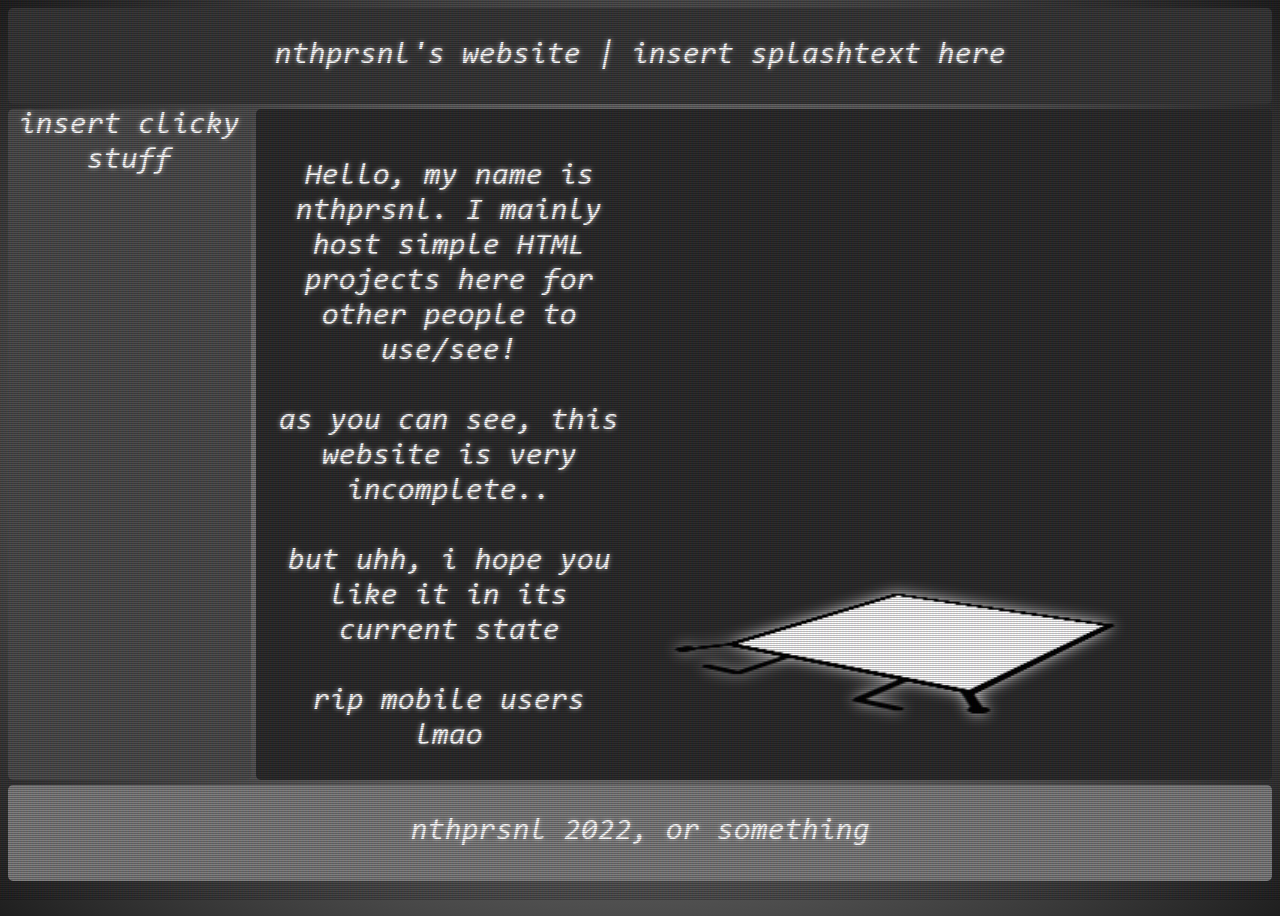
==== index.html @ fe10f999 "first actual commit" ====
<!DOCTYPE html>
<html>
<head>
<title>nthprsnl's cool website</title>
<link rel="stylesheet" href="/assets/index.css">
</head>
<body>
    <center><div class="main">
        <div class="item1">nthprsnl's website | insert splashtext here</div>
        <div class="item2">insert clicky stuff</div>
        <div class="item3">
            <p>Hello, my name is nthprsnl. I mainly host simple HTML projects here for other people to use/see! <br><br> as you can see, this website is very incomplete.. <br><br> but uhh, i hope you like it in its current state <br><br> rip mobile users lmao</p> 
            <img src="/assets/deaj.png">
        </div>
        <div class="item4">nthprsnl 2022, or something</div>
    </div></center>
</body>
</html>
---- assets/index.css ----
body {
  background-color: black;
  background-image: radial-gradient(rgba(247, 247, 247, 0.75), black 120%);
  height: 100vh;
}

.item1 {
  grid-area: header;
}

.item2 {
  grid-area: menu;
}

.item3 {
  grid-area: main;
}

.item4 {
  grid-area: footer;
}

.main {
  height: 97vh;
  display: grid;
  grid-template-areas:
    'header header header header header header header header'
    'menu main main main main main main main'
    'menu main main main main main main main'
    'menu main main main main main main main'
    'footer footer footer footer footer footer footer footer';
  background-color: transparent;
  gap: 5px;
}

.item1 {
  background-color: rgb(56, 56, 56);
  border-radius: 5px;
  font-family: consolas;
  justify-content: center;
  align-items: center;
  text-align: center;
  text-shadow: 0 0 5px #C8C8C8;
}

body::after {
  content: " ";
  display: block;
  position: fixed;
  top: 0;
  left: 0;
  pointer-events: none;
  bottom: 0;
  right: 0;
  background: linear-gradient(rgba(18, 16, 16, 0) 50%, rgba(0, 0, 0, 0.25) 50%), linear-gradient(90deg, rgba(255, 0, 0, 0.06), rgba(0, 255, 0, 0.02), rgba(0, 0, 255, 0.06));
  z-index: 2;
  background-size: 100vh 2px, 3px 100vw;
}

.item2 {
  background-color: rgb(78, 78, 78);
  border-radius: 5px;
}

.item3 {
  background-color: rgb(44, 44, 44);
  border-radius: 5px;
  overflow-y: auto;
  padding: 2%;
}

@font-face {
  font-family: consolas;
  src: url(./Consolas.ttf);
}

.item4 {
  background-color: rgb(128, 128, 128);
  border-radius: 5px;
  text-align: center;
  justify-content: center;
  align-items: center;
}

.main>div {
  word-wrap: break-word;
  display: flex;
  font-family: consolas;
  color: white;
  text-shadow: 0 0 5px #C8C8C8;
  font-size: 30px;
}
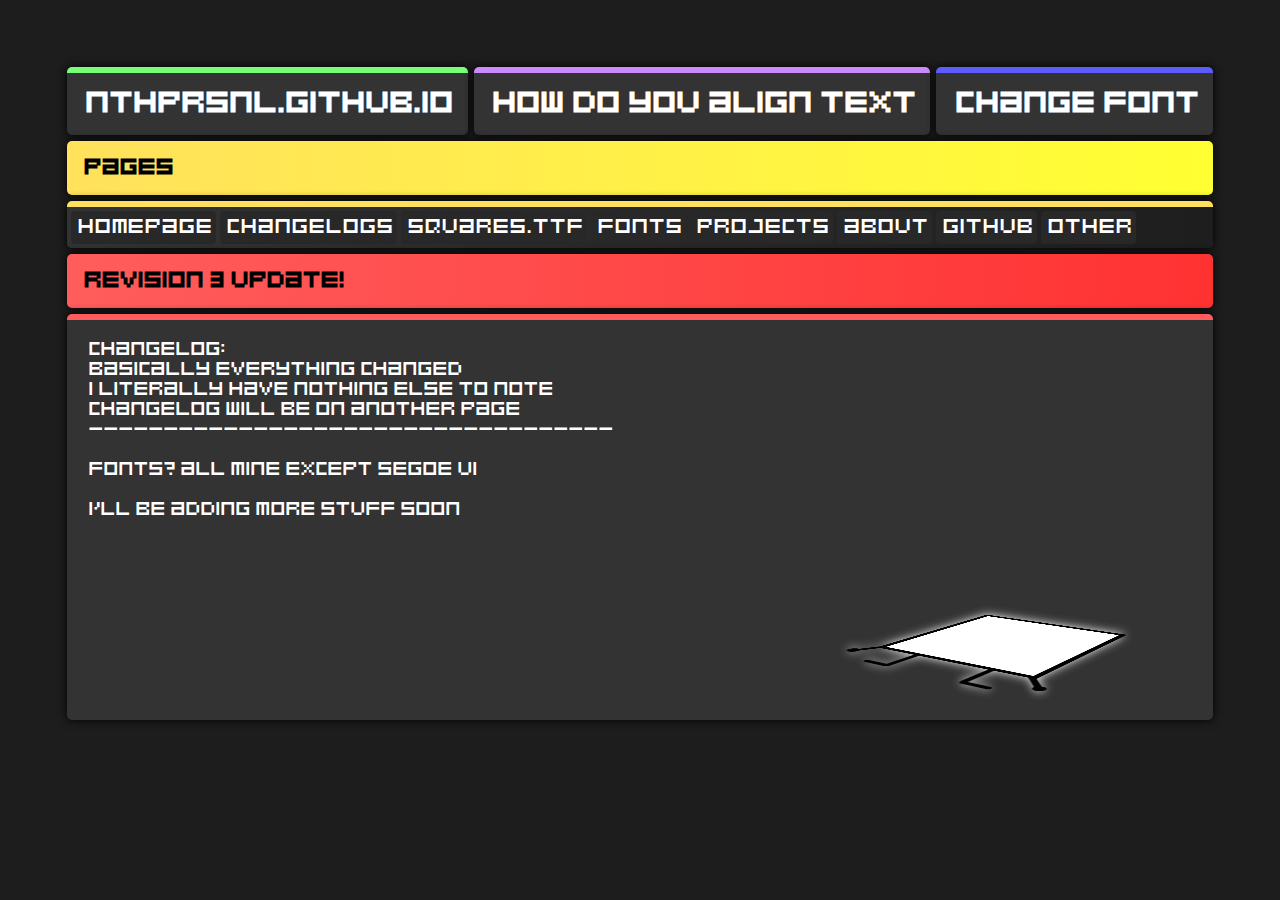
==== commit d7b3e432: "new visual update" ====
--- a/index.html
+++ b/index.html
@@ -1,18 +1,48 @@
 <!DOCTYPE html>
 <html>
 <head>
-<title>nthprsnl's cool website</title>
-<link rel="stylesheet" href="/assets/index.css">
+    <meta charset="utf-8">
+    <meta http-equiv="X-UA-Compatible" content="IE=edge">
+    <title>NTHPRSNL'S WEBSITE</title>
+    <meta content="width=device-width, initial-scale=1, maximum-scale=1, user-scalable=no" name="viewport">
+    <link rel="stylesheet" href="/assets/css/UI.css">
+    <!-- get rando.js -->
+    <script src="https://randojs.com/2.0.0.js"></script>
+    <script src="/assets/js/index.js"></script>
 </head>
 <body>
-    <center><div class="main">
-        <div class="item1">nthprsnl's website | insert splashtext here</div>
-        <div class="item2">insert clicky stuff</div>
-        <div class="item3">
-            <p>Hello, my name is nthprsnl. I mainly host simple HTML projects here for other people to use/see! <br><br> as you can see, this website is very incomplete.. <br><br> but uhh, i hope you like it in its current state <br><br> rip mobile users lmao</p> 
-            <img src="/assets/deaj.png">
+    <div class="header">
+        <h1 class="green uidefault font-default">nthprsnl.github.io</h1>
+        <h1 class="purple uidefault font-default" id="splashtext"></h1>
+        <h1 class="blue uidefault hoverable font-default" onclick="squareify()">Change Font</h2>
+    </div>
+    <div class="content">
+        <h2 class="cntnheader yellowbg font-default">PAGES</h2>
+        <div class="buttons yellow uismall">
+            <a href="/" class="hoverable font-default">HOMEPAGE</a>
+            <a href="/" class="hoverable font-default">CHANGELOGS</a>
+            <a href="/assets/fonts/SQUARES.ttf" class="hoverable font-default">SQUARES.TTF</a>
+            <a href="/" class="hoverable font-default">FONTS</a>
+            <a href="/" class="hoverable font-default">PROJECTS</a>
+            <a href="/" class="hoverable font-default">ABOUT</a>
+            <a href="https://github.com/nthprsnl/nthprsnl.github.io" class="hoverable font-default">GITHUB</a>
+            <a href="/" class="hoverable font-default">OTHER</a>
         </div>
-        <div class="item4">nthprsnl 2022, or something</div>
-    </div></center>
+        <h2 class="cntnheader redbg font-default">REVISION 3 UPDATE!</h2>
+        <div class="main red font-default">
+            <img style="top: 100%; float: right;" src="/assets/images/deaj.png" alt="a dead guy#5">
+            <p>CHANGELOG:
+               <br>basically everything changed
+               <br> i literally have nothing else to note
+               <br> changelog will be on another page
+               <br>-----------------------------------
+            </p>
+            <p>fonts? all mine except Segoe UI</p>
+            <p>i'll be adding more stuff soon</p>
+            <p id="gibberish"></p>
+        </div>
+    </div>
+    <script>splash("splashtext"); gibberish("gibberish");</script>
+
 </body>
 </html>--- a/assets/css/UI.css
+++ b/assets/css/UI.css
@@ -0,0 +1,147 @@
+/* comment example */
+/* UI.CSS FOR MOST UI STUFF */
+body {
+    background-color: rgb(29, 29, 29);
+    margin: 5%;
+}
+/* UI divs */
+.header {
+    display: flex;
+    flex-wrap: nowrap;
+    flex-direction: row;
+}
+.content {
+    display: flex;
+    flex-wrap: nowrap;
+    flex-direction: column;
+}
+.cntnheader {
+    padding: 15px;
+    border-radius: 5px;
+    box-shadow: 0 0 10px rgb(0, 0, 0);
+    margin: 3px; 
+}
+.main {
+    padding-left: 20px;
+    box-shadow: 0 0 10px rgb(0, 0, 0);
+    background-color: rgb(51,51,51);
+    border-radius: 5px; 
+    color: white;
+    font-size: 20px;
+    margin: 3px;
+}
+
+/* button UI divs */
+.buttons {
+    display: flex;
+    flex-wrap: nowrap;
+    flex-direction: row;
+    background: linear-gradient(to right, rgb(51,51,51), rgb(30,30,30));
+}
+.buttons * {
+    font-size: 22px;
+    padding: 5px;
+    color: white;
+    background-color: rgb(40, 40, 40);
+    margin: 2px;
+    border-radius: 4px;
+    text-decoration: none;
+    float: left;
+}
+
+/* UI mode */
+.uidefault {
+    padding: 15px;
+    box-shadow: 0 0 10px rgb(0, 0, 0);
+    background-color: rgb(51, 51, 51); 
+    border-radius: 5px; 
+    color: white;
+    text-align: center;
+    flex-grow: 1;
+    margin: 3px; 
+}
+.uismall {
+    padding: 2px;
+    box-shadow: 0 0 10px rgb(0, 0, 0);
+    background-color: rgb(51,51,51);
+    border-radius: 5px; 
+    color: white;
+    text-align: center;
+    flex-grow: 1;
+    margin: 3px;
+}
+/* fonts */
+.font-default {
+    font-family: pixel;
+}
+.font-squares {
+    font-family: 'squares';
+}
+
+/* animations */
+.hoverable:hover {
+    background-color: rgb(48, 48, 48);
+    cursor: pointer;
+    transform: scale(1.05);
+}
+.buttons a:hover {
+    background-color: rgb(32, 32, 32);
+    cursor: pointer;
+    transform: scale(1.05);
+}
+
+/* colors */
+.purple {
+    border-top: 6px solid rgb(203, 139, 255);
+}
+.green {
+    border-top: 6px solid rgb(118, 255, 118);
+}
+.blue {
+    border-top: 6px solid rgb(93, 93, 255);
+}
+.yellow {
+    border-top: 6px solid rgb(255, 225, 93);
+}
+.red {
+    border-top: 6px solid rgb(255, 93, 93);
+}
+
+.purplebg {
+    background-color: rgb(203, 139, 255);
+}
+.greenbg {
+    background-color: rgb(118, 255, 118);
+}
+.bluebg {
+    background: linear-gradient(to right, rgb(93, 93, 255), rgb(46, 46, 255));
+}
+.yellowbg {
+    background: linear-gradient(to right, rgb(255, 225, 93), rgb(255, 255, 50));
+}
+.redbg {
+    background: linear-gradient(to right, rgb(255, 93, 93), rgb(255, 50, 50));
+}
+
+/* fonts */
+@font-face {
+    font-family: squares;
+    src: url('/assets/fonts/SQUARES.ttf');
+}
+@font-face {
+    font-family: pixel;
+    src: url('/assets/fonts/pixels.ttf');
+}
+
+/* mobile comp */
+@media screen and (max-width: 840px) {
+    .header {
+        flex-direction: column;
+    }
+    .content {
+        flex-direction: column;
+    }
+    .buttons {
+        flex-direction: column;
+    }
+}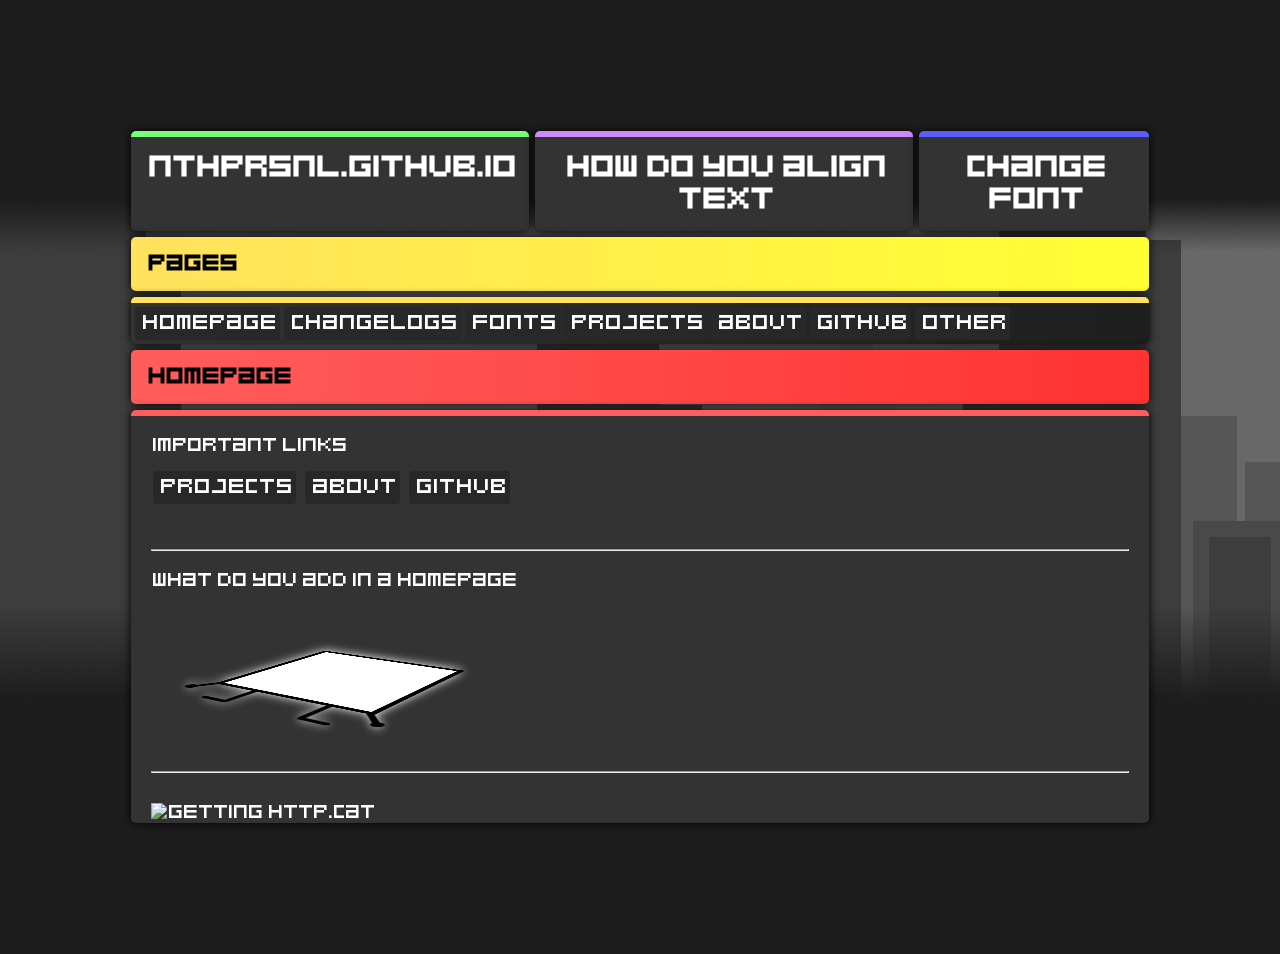
==== commit 7f2bf2d0: "reupload everything" ====
--- a/index.html
+++ b/index.html
@@ -6,43 +6,41 @@
     <title>NTHPRSNL'S WEBSITE</title>
     <meta content="width=device-width, initial-scale=1, maximum-scale=1, user-scalable=no" name="viewport">
     <link rel="stylesheet" href="/assets/css/UI.css">
+    <link rel="stylesheet" href="/assets/css/index.css">
     <!-- get rando.js -->
     <script src="https://randojs.com/2.0.0.js"></script>
+    <!-- get jquery from a cdn-->
+    <script src="https://code.jquery.com/jquery-3.3.1.min.js" integrity="sha256-FgpCb/KJQlLNfOu91ta32o/NMZxltwRo8QtmkMRdAu8=" crossorigin="anonymous"></script>
     <script src="/assets/js/index.js"></script>
+    <script src="/assets/js/main.js"></script>
 </head>
 <body>
-    <div class="header">
-        <h1 class="green uidefault font-default">nthprsnl.github.io</h1>
-        <h1 class="purple uidefault font-default" id="splashtext"></h1>
-        <h1 class="blue uidefault hoverable font-default" onclick="squareify()">Change Font</h2>
-    </div>
-    <div class="content">
-        <h2 class="cntnheader yellowbg font-default">PAGES</h2>
-        <div class="buttons yellow uismall">
-            <a href="/" class="hoverable font-default">HOMEPAGE</a>
-            <a href="/" class="hoverable font-default">CHANGELOGS</a>
-            <a href="/assets/fonts/SQUARES.ttf" class="hoverable font-default">SQUARES.TTF</a>
-            <a href="/" class="hoverable font-default">FONTS</a>
-            <a href="/" class="hoverable font-default">PROJECTS</a>
-            <a href="/" class="hoverable font-default">ABOUT</a>
-            <a href="https://github.com/nthprsnl/nthprsnl.github.io" class="hoverable font-default">GITHUB</a>
-            <a href="/" class="hoverable font-default">OTHER</a>
+    <div id="bg"></div>
+    <div id="container">
+        <div class="header">
+            <h1 class="green uidefault font-default" id="title">nthprsnl.github.io</h1>
+            <h1 class="purple uidefault font-default" id="splashtext"></h1>
+            <h1 class="blue uidefault hoverable font-default" onclick="squareify()">Change Font</h2>
         </div>
-        <h2 class="cntnheader redbg font-default">REVISION 3 UPDATE!</h2>
-        <div class="main red font-default">
-            <img style="top: 100%; float: right;" src="/assets/images/deaj.png" alt="a dead guy#5">
-            <p>CHANGELOG:
-               <br>basically everything changed
-               <br> i literally have nothing else to note
-               <br> changelog will be on another page
-               <br>-----------------------------------
-            </p>
-            <p>fonts? all mine except Segoe UI</p>
-            <p>i'll be adding more stuff soon</p>
-            <p id="gibberish"></p>
+        <div class="content">
+            <h2 class="cntnheader yellowbg font-default">PAGES</h2>
+            <div id="buttons" class="buttons yellow uismall"></div>
+            <h2 class="cntnheader redbg font-default">HOMEPAGE</h2>
+            <div class="main red font-default">
+                <div>
+                    <p>IMPORTANT LINKS</p>
+                    <a href="/projects/">PROJECTS</a>
+                    <a href="/about">ABOUT</a>
+                    <a href="https://github.com/nthprsnl/nthprsnl.github.io">GITHUB</a>
+                </div><br><br>
+                <hr><p>what do you add in a homepage</p>
+                <img src="/assets/images/deaj.png" alt="a dead guy#5">
+                <hr>
+                <br><img id="cattoimg" src="" alt="getting http.cat"/> 
+            </div>
         </div>
     </div>
-    <script>splash("splashtext"); gibberish("gibberish");</script>
+    <script>splash("splashtext"); catto();</script>
 
 </body>
 </html>--- a/assets/css/UI.css
+++ b/assets/css/UI.css
@@ -2,12 +2,25 @@
 /* UI.CSS FOR MOST UI STUFF */
 body {
     background-color: rgb(29, 29, 29);
-    margin: 5%;
+    margin: 0;
+}
+#bg {
+    background: url("/assets/images/bgLoop.png") center repeat-x;
+    height: 100%;
+    overflow: hidden;
+    position: fixed;
+    z-index: -99;
+    width: 10000px; 
+    animation: slide 60s linear infinite;
+}
+#container {
+    padding: 10%;
 }
 /* UI divs */
 .header {
     display: flex;
     flex-wrap: nowrap;
+    justify-content: center;
     flex-direction: row;
 }
 .content {
@@ -23,10 +36,12 @@
 }
 .main {
     padding-left: 20px;
-    box-shadow: 0 0 10px rgb(0, 0, 0);
-    background-color: rgb(51,51,51);
+    padding-right: 20px;
+    box-shadow: 0 0 10px rgb(0, 0, 0);
+    background: rgb(51,51,51);
     border-radius: 5px; 
     color: white;
+    overflow: auto;
     font-size: 20px;
     margin: 3px;
 }
@@ -34,11 +49,21 @@
 /* button UI divs */
 .buttons {
     display: flex;
-    flex-wrap: nowrap;
+    flex-wrap: wrap;
     flex-direction: row;
     background: linear-gradient(to right, rgb(51,51,51), rgb(30,30,30));
 }
-.buttons * {
+button {
+    font-size: 20px;
+    padding: 5px;
+    color: white;
+    background-color: rgb(40, 40, 40);
+    font-family: pixels;
+    border: none;
+    border-radius: 4px;
+    text-decoration: none;
+}
+a {
     font-size: 22px;
     padding: 5px;
     color: white;
@@ -46,9 +71,7 @@
     margin: 2px;
     border-radius: 4px;
     text-decoration: none;
-    float: left;
-}
-
+}
 /* UI mode */
 .uidefault {
     padding: 15px;
@@ -84,11 +107,24 @@
     cursor: pointer;
     transform: scale(1.05);
 }
-.buttons a:hover {
+button:hover {
     background-color: rgb(32, 32, 32);
     cursor: pointer;
     transform: scale(1.05);
 }
+a:hover {
+    background-color: rgb(32, 32, 32);
+    cursor: pointer;
+    transform: scale(1.05);
+}
+@keyframes slide {
+    0% {
+      transform: translate3d(0, 0, 0);
+    }
+    100% {
+      transform: translate3d(-1000px, 0, 0); /* The image width */
+    }
+}
 
 /* colors */
 .purple {
@@ -106,12 +142,33 @@
 .red {
     border-top: 6px solid rgb(255, 93, 93);
 }
+.orange {
+    border-top: 6px solid rgb(255, 174, 108);
+}
+.rainbow {
+    border-top: 6px solid rgb(255, 93, 93);
+    border-image: linear-gradient(
+        90deg,
+        rgba(255, 0, 0, 1) 0%,
+        rgba(255, 154, 0, 1) 10%,
+        rgba(208, 222, 33, 1) 20%,
+        rgba(79, 220, 74, 1) 30%,
+        rgba(63, 218, 216, 1) 40%,
+        rgba(47, 201, 226, 1) 50%,
+        rgba(28, 127, 238, 1) 60%,
+        rgba(95, 21, 242, 1) 70%,
+        rgba(186, 12, 248, 1) 80%,
+        rgba(251, 7, 217, 1) 90%,
+        rgba(255, 0, 0, 1) 100%
+    ) 10;
+    
+}
 
 .purplebg {
-    background-color: rgb(203, 139, 255);
+    background: linear-gradient(to right, rgb(203, 139, 255), rgb(178, 85, 255));
 }
 .greenbg {
-    background-color: rgb(118, 255, 118);
+    background: linear-gradient(to right, rgb(118, 255, 118), rgb(72, 255, 72));
 }
 .bluebg {
     background: linear-gradient(to right, rgb(93, 93, 255), rgb(46, 46, 255));
@@ -122,7 +179,25 @@
 .redbg {
     background: linear-gradient(to right, rgb(255, 93, 93), rgb(255, 50, 50));
 }
-
+.orangebg {
+    background: linear-gradient(to right, rgb(255, 174, 108), #ffa54b);
+}
+.rainbowbg {
+    background: linear-gradient(
+        90deg,
+        rgba(255, 0, 0, 1) 0%,
+        rgba(255, 154, 0, 1) 10%,
+        rgba(208, 222, 33, 1) 20%,
+        rgba(79, 220, 74, 1) 30%,
+        rgba(63, 218, 216, 1) 40%,
+        rgba(47, 201, 226, 1) 50%,
+        rgba(28, 127, 238, 1) 60%,
+        rgba(95, 21, 242, 1) 70%,
+        rgba(186, 12, 248, 1) 80%,
+        rgba(251, 7, 217, 1) 90%,
+        rgba(255, 0, 0, 1) 100%
+    );
+}
 /* fonts */
 @font-face {
     font-family: squares;
--- a/assets/css/index.css
+++ b/assets/css/index.css
@@ -0,0 +1,35 @@
+#cattoimg {
+  width: 80%;
+  height: auto;
+}
+#cube canvas {
+  width: 80%;
+  height: auto;
+}
+#othermenu {
+  background: rgb(44, 44, 44);
+  border-radius: 5px;
+  padding: 15px;
+}
+.spin {
+  animation: spin linear 10s infinite;
+}
+.spinbck {
+  animation: spinbck linear 10s infinite;
+}
+@keyframes spin {
+    0% {
+      transform: rotate(0deg);
+    }
+    100% {
+      transform: rotate(360deg);
+    }
+}
+@keyframes spinbck {
+  0% {
+    transform: rotate(360deg);
+  }
+  100% {
+    transform: rotate(0deg);
+  }
+}